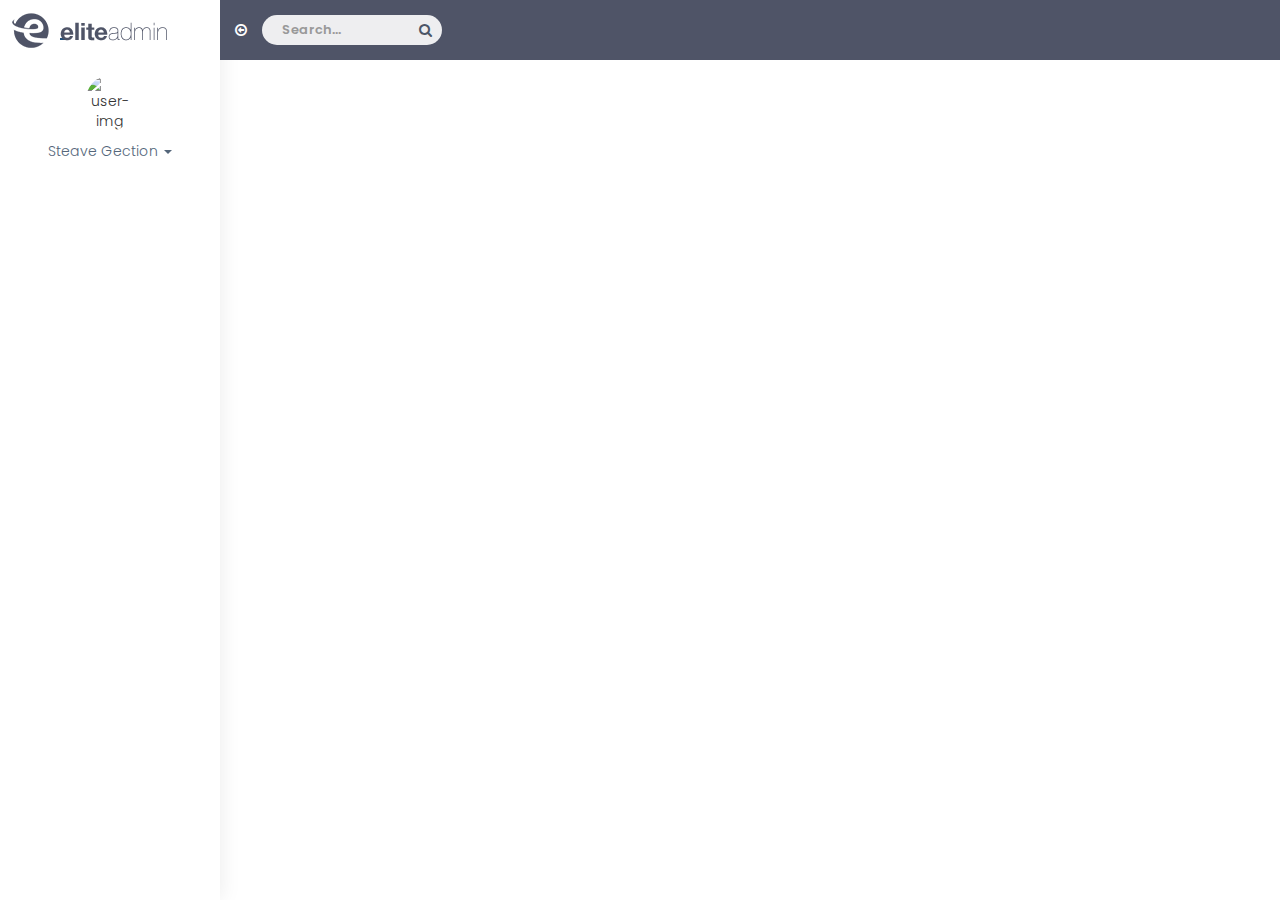
==== elite-admin.html @ aaea057f "initialize project" ====
<!DOCTYPE html>
<html lang="en">

<head>
    <meta charset="UTF-8">
    <title>NavTemplates</title>
    <link rel="stylesheet" href="css/bootstrap.css" />
    <link rel="stylesheet" href="css/font-awesome.min.css" />
    <link rel="stylesheet" href="css/style.css" />
    <link rel="stylesheet" href="css/waves.min.css">
    <link rel="stylesheet" href="css/animate.css">
    <style>
    @import url(https://fonts.googleapis.com/css?family=Poppins:300,400,500,600,700);
	html, body{
	    position: relative;
	    height: 100%;
	    background: #fff;
	}

	body{
		font-family: Poppins,sans-serif;
		font-weight: 300;
	}

    .dark-theme {
        background: #4F5467;
    }

	.navbar-header{
		width:100%;
		border:0;
	}

    .side-nav-head{
        border: 0;
    }

    nav .side-nav-head {
        width: 220px;
        background: #fff;
        float: left;
    }

	.hidden-xs .light-logo{
		margin-left:-6px;
	}

    .light-logo{
    	display: inline-block;
    }

    .logo{
	    color: #fff;
	    font-size: 22px;
	    padding-left: 0;
	    text-transform: uppercase;
    }

    .navbar-header,.navbar-default{
    	border:0;
    	margin:0;
    }

    .nav{
    	list-style: none;
    	display: -webkit-box;
    	display: -webkit-flex;
    	display: -ms-flexbox;
    	display: flex;
    }

    .navbar-links>li {
	    float: left;
	}
	
	.nav > li {
	    position: relative;
	    display: block;
	}

	.navbar-links > li > a {
	    color: #ffffff;
	}

	.navbar-links>li>a {
	    color: #fff;
	    padding: 0 14px;
	    line-height: 40px;
	    min-height: 40px;
	}
	
	.nav > li > a {
	    position: relative;
	    display: block;
	    padding: 10px 15px;
	    background: none;
	}

	.navbar-links>li>a:hover,.navbar-links>li>a:active {
	    background: rgba(0,0,0,.1) !important;
	}

	.nav>li>a:hover, .nav>li>a:focus {
	    background-color: transparent;
	}

	.navbar-search{
    	position: relative;
    	margin: 0;
	}

	.navbar-search a {
	    position: absolute;
	    top: 20px;
	    right: 10px;
	    color: #4c5667;
	}

	.navbar-search .form-control, .navbar-search .form-control:focus {
	    border: none;
	    font-size: 13px;
	    color: #4c5667;
	    padding-left: 20px;
	    padding-right: 40px;
	    background: rgba(255,255,255,.9);
	    box-shadow: none;
	    height: 30px;
	    font-weight: 600;
	    width: 180px;
	    display: inline-block;
	    line-height: 30px;
	    margin-top: 15px;
	    border-radius: 40px;
	    transition: .5s ease-out;
	}

	.sidebar{
		top:0;
		position: absolute;
		width: 220px;
		padding-top: 60px;
		min-height: 100%;
		background: #fff;
    	box-shadow: 1px 0px 20px rgba(0, 0, 0, 0.08);
    	overflow: visible;
	}

	.sidebar-nav{
	    position: relative;
	    overflow: visible;
	    width: auto;
	    height: 100%;
	}

	.user-profile{
	    padding: 15px 0;
	    position: relative;
	    text-align: center;
	}

	.user-profile a{
		color: #54667a;
		text-decoration: none;
	}

	.sidebar-nav img.img-circle{
		width: 50px;
		display: block;
   		margin: 0 auto 10px;
	}

	.user-profile .dropdown-menu{
		position: absolute;
		right:0;
		left:0;
		width:180px;
		margin:auto;
	}


    </style>
</head>

<body>
    <header>
        <nav class="navbar navbar-default navbar-static-top m-b-0">
            <div class="navbar-header dark-theme">
                <div class="side-nav-head">
                    <a class="logo" href="#">
						<img src="img/eliteadmin-logo-dark.png" alt="" class="light-logo">
						<span class="hidden-xs">
							<img src="img/eliteadmin-text-dark.png" alt="home" class="light-logo">
						</span>
					</a>
                </div>
                <ul class="nav navbar-left navbar-links hidden-xs active">
                    <li>
                    	<a href="javascript:void(0)" class="open-close hidden-xs waves-effect waves-light">
                    		<i class="fa fa-arrow-circle-o-left"></i>
                    	</a>
                    </li>
                    <li>
                        <form role="search" class="navbar-search hidden-xs">
                            <input type="text" placeholder="Search..." class="form-control">
                            <a href="" class="active"><i class="fa fa-search"></i></a>
                        </form>
                    </li>
                </ul>
            </div>
        </nav>
        <div class="navbar-default sidebar">
        	<div class="sidebar-nav">
        		<div class="user-profile">
        			<img src="http://eliteadmin.themedesigner.in/demos/plugins/images/users/varun.jpg" alt="user-img" class="img-circle">
        			<a href="#" class="dropdown-toggle u-dropdown" data-toggle="dropdown" role="button" aria-haspopup="true" aria-expanded="false">Steave Gection <span class="caret"></span></a>
        			<ul class="dropdown-menu animated flipInY">
                        <li><a href="#"><i class="ti-user"></i> My Profile</a></li>
                        <li><a href="#"><i class="ti-wallet"></i> My Balance</a></li>
                        <li><a href="#"><i class="ti-email"></i> Inbox</a></li>
                        <li role="separator" class="divider"></li>
                        <li><a href="#"><i class="ti-settings"></i> Account Setting</a></li>
                        <li role="separator" class="divider"></li>
                        <li><a href="login.html"><i class="fa fa-power-off"></i> Logout</a></li>
                    </ul>
        		</div>

        	</div>
        </div>
    </header>
    <script src="js/jquery.min.js"></script>
    <script src="js/bootstrap.min.js"></script>
    <script src="js/waves.min.js"></script>
    <script>
    	var config = {
		    // How long Waves effect duration 
		    // when it's clicked (in milliseconds)
		    duration: 500,

		    // Delay showing Waves effect on touch
		    // and hide the effect if user scrolls
		    // (0 to disable delay) (in milliseconds)
		    delay: 200
		};
		                
		// Initialise Waves with the config
		Waves.init(config);
    </script>
</body>

</html>
---- css/waves.min.css ----
/*!
 * Waves v0.7.5
 * http://fian.my.id/Waves 
 * 
 * Copyright 2014-2016 Alfiana E. Sibuea and other contributors 
 * Released under the MIT license 
 * https://github.com/fians/Waves/blob/master/LICENSE 
 */.waves-effect{position:relative;cursor:pointer;display:inline-block;overflow:hidden;-webkit-user-select:none;-moz-user-select:none;-ms-user-select:none;user-select:none;-webkit-tap-highlight-color:transparent}.waves-effect .waves-ripple{position:absolute;border-radius:50%;width:100px;height:100px;margin-top:-50px;margin-left:-50px;opacity:0;background:rgba(0,0,0,.2);background:-webkit-radial-gradient(rgba(0,0,0,.2) 0,rgba(0,0,0,.3) 40%,rgba(0,0,0,.4) 50%,rgba(0,0,0,.5) 60%,rgba(255,255,255,0) 70%);background:-o-radial-gradient(rgba(0,0,0,.2) 0,rgba(0,0,0,.3) 40%,rgba(0,0,0,.4) 50%,rgba(0,0,0,.5) 60%,rgba(255,255,255,0) 70%);background:-moz-radial-gradient(rgba(0,0,0,.2) 0,rgba(0,0,0,.3) 40%,rgba(0,0,0,.4) 50%,rgba(0,0,0,.5) 60%,rgba(255,255,255,0) 70%);background:radial-gradient(rgba(0,0,0,.2) 0,rgba(0,0,0,.3) 40%,rgba(0,0,0,.4) 50%,rgba(0,0,0,.5) 60%,rgba(255,255,255,0) 70%);-webkit-transition:all .5s ease-out;-moz-transition:all .5s ease-out;-o-transition:all .5s ease-out;transition:all .5s ease-out;-webkit-transition-property:-webkit-transform,opacity;-moz-transition-property:-moz-transform,opacity;-o-transition-property:-o-transform,opacity;transition-property:transform,opacity;-webkit-transform:scale(0) translate(0,0);-moz-transform:scale(0) translate(0,0);-ms-transform:scale(0) translate(0,0);-o-transform:scale(0) translate(0,0);transform:scale(0) translate(0,0);pointer-events:none}.waves-effect.waves-light .waves-ripple{background:rgba(255,255,255,.4);background:-webkit-radial-gradient(rgba(255,255,255,.2) 0,rgba(255,255,255,.3) 40%,rgba(255,255,255,.4) 50%,rgba(255,255,255,.5) 60%,rgba(255,255,255,0) 70%);background:-o-radial-gradient(rgba(255,255,255,.2) 0,rgba(255,255,255,.3) 40%,rgba(255,255,255,.4) 50%,rgba(255,255,255,.5) 60%,rgba(255,255,255,0) 70%);background:-moz-radial-gradient(rgba(255,255,255,.2) 0,rgba(255,255,255,.3) 40%,rgba(255,255,255,.4) 50%,rgba(255,255,255,.5) 60%,rgba(255,255,255,0) 70%);background:radial-gradient(rgba(255,255,255,.2) 0,rgba(255,255,255,.3) 40%,rgba(255,255,255,.4) 50%,rgba(255,255,255,.5) 60%,rgba(255,255,255,0) 70%)}.waves-effect.waves-classic .waves-ripple{background:rgba(0,0,0,.2)}.waves-effect.waves-classic.waves-light .waves-ripple{background:rgba(255,255,255,.4)}.waves-notransition{-webkit-transition:none!important;-moz-transition:none!important;-o-transition:none!important;transition:none!important}.waves-button,.waves-circle{-webkit-transform:translateZ(0);-moz-transform:translateZ(0);-ms-transform:translateZ(0);-o-transform:translateZ(0);transform:translateZ(0);-webkit-mask-image:-webkit-radial-gradient(circle,#fff 100%,#000 100%)}.waves-button,.waves-button:hover,.waves-button:visited,.waves-button-input{white-space:nowrap;vertical-align:middle;cursor:pointer;border:none;outline:0;color:inherit;background-color:transparent;font-size:1em;line-height:1em;text-align:center;text-decoration:none;z-index:1}.waves-button{padding:.85em 1.1em;border-radius:.2em}.waves-button-input{margin:0;padding:.85em 1.1em}.waves-input-wrapper{border-radius:.2em;vertical-align:bottom}.waves-input-wrapper.waves-button{padding:0}.waves-input-wrapper .waves-button-input{position:relative;top:0;left:0;z-index:1}.waves-circle{text-align:center;width:2.5em;height:2.5em;line-height:2.5em;border-radius:50%}.waves-float{-webkit-mask-image:none;-webkit-box-shadow:0 1px 1.5px 1px rgba(0,0,0,.12);box-shadow:0 1px 1.5px 1px rgba(0,0,0,.12);-webkit-transition:all 300ms;-moz-transition:all 300ms;-o-transition:all 300ms;transition:all 300ms}.waves-float:active{-webkit-box-shadow:0 8px 20px 1px rgba(0,0,0,.3);box-shadow:0 8px 20px 1px rgba(0,0,0,.3)}.waves-block{display:block}
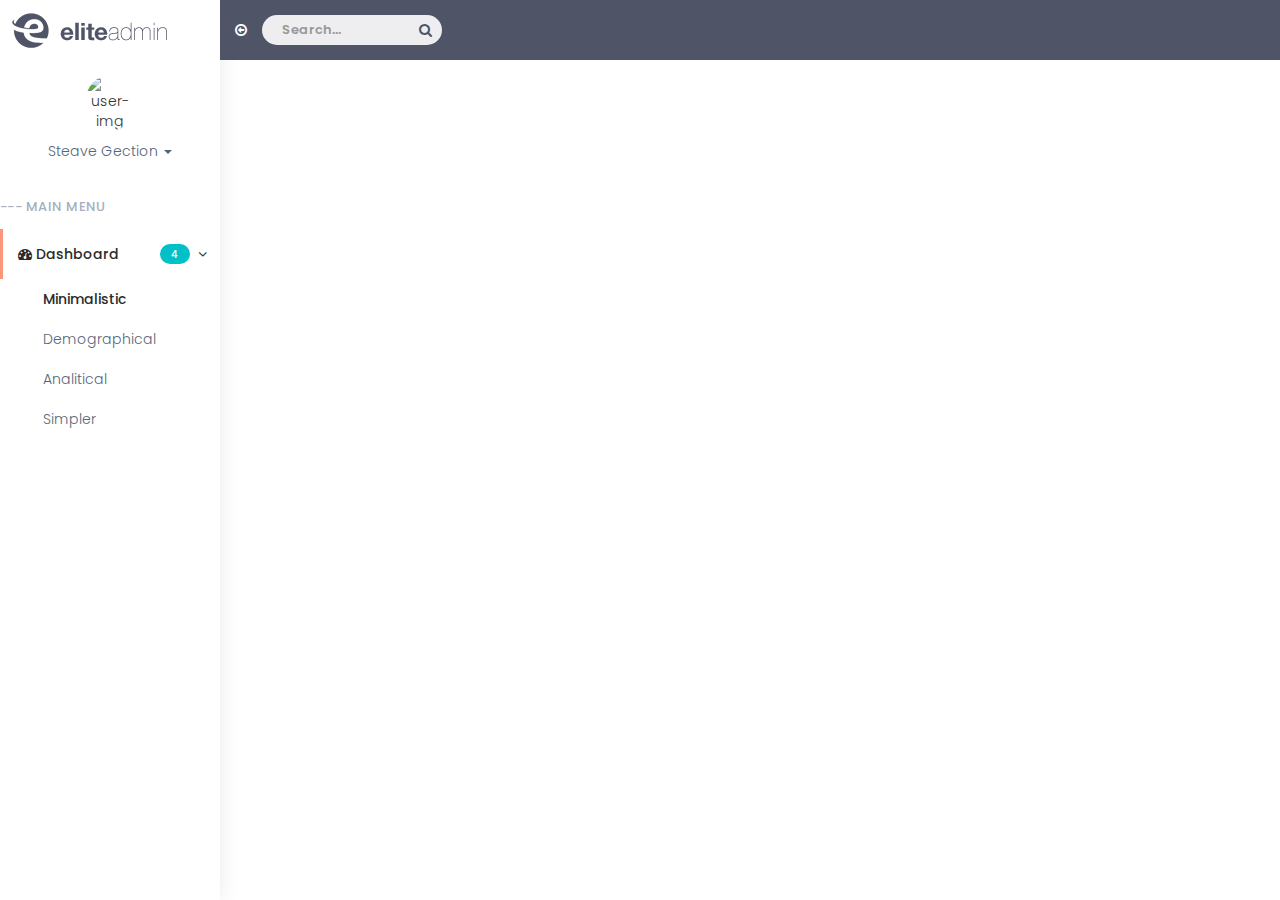
==== commit 2dc60220: "added 1 item to side nav with children" ====
--- a/elite-admin.html
+++ b/elite-admin.html
@@ -11,27 +11,36 @@
     <link rel="stylesheet" href="css/animate.css">
     <style>
     @import url(https://fonts.googleapis.com/css?family=Poppins:300,400,500,600,700);
-	html, body{
-	    position: relative;
-	    height: 100%;
-	    background: #fff;
-	}
-
-	body{
-		font-family: Poppins,sans-serif;
-		font-weight: 300;
-	}
+    html{
+    	height: 100%;
+    	position: relative;
+    }
+    body {
+        position: relative;
+        height: 100%;
+        background: #fff;
+        overflow-x:hidden;
+    }
+
+    body {
+        font-family: Poppins, sans-serif;
+        font-weight: 300;
+    }
+
+    a:hover{
+    	text-decoration: none;
+    }
 
     .dark-theme {
         background: #4F5467;
     }
 
-	.navbar-header{
-		width:100%;
-		border:0;
-	}
-
-    .side-nav-head{
+    .navbar-header {
+        width: 100%;
+        border: 0;
+    }
+
+    .side-nav-head {
         border: 0;
     }
 
@@ -41,143 +50,245 @@
         float: left;
     }
 
-	.hidden-xs .light-logo{
-		margin-left:-6px;
+    .hidden-xs .light-logo {
+        margin-left: -6px;
+    }
+
+    .light-logo {
+        display: inline-block;
+    }
+
+    .logo {
+        color: #fff;
+        font-size: 22px;
+        padding-left: 0;
+        text-transform: uppercase;
+    }
+
+    .navbar-header,
+    .navbar-default {
+        border: 0;
+        margin: 0;
+    }
+
+    .nav {
+        list-style: none;
+        display: -webkit-box;
+        display: -webkit-flex;
+        display: -ms-flexbox;
+        display: flex;
+    }
+
+    .navbar-links>li {
+        float: left;
+    }
+
+    .nav>li {
+        position: relative;
+        display: block;
+    }
+
+    .navbar-links>li>a {
+        color: #ffffff;
+    }
+
+    .navbar-links>li>a {
+        color: #fff;
+        padding: 0 14px;
+        line-height: 40px;
+        min-height: 40px;
+    }
+
+    .nav>li>a {
+        position: relative;
+        display: block;
+        padding: 10px 15px;
+        background: none;
+    }
+
+    .navbar-links>li>a:hover,
+    .navbar-links>li>a:active {
+        background: rgba(0, 0, 0, .1) !important;
+    }
+
+    .nav>li>a:hover,
+    .nav>li>a:focus {
+        background-color: transparent;
+    }
+
+    .navbar-search {
+        position: relative;
+        margin: 0;
+    }
+
+    .navbar-search a {
+        position: absolute;
+        top: 20px;
+        right: 10px;
+        color: #4c5667;
+    }
+
+    .navbar-search .form-control,
+    .navbar-search .form-control:focus {
+        border: none;
+        font-size: 13px;
+        color: #4c5667;
+        padding-left: 20px;
+        padding-right: 40px;
+        background: rgba(255, 255, 255, .9);
+        box-shadow: none;
+        height: 30px;
+        font-weight: 600;
+        width: 180px;
+        display: inline-block;
+        line-height: 30px;
+        margin-top: 15px;
+        border-radius: 40px;
+        transition: .5s ease-out;
+    }
+
+    .sidebar {
+        top: 0;
+        position: absolute;
+        width: 220px;
+        padding-top: 60px;
+        height: 100%;
+        background: #fff;
+        box-shadow: 1px 0px 20px rgba(0, 0, 0, 0.08);
+        overflow: visible;
+    }
+
+    .sidebar-nav {
+        position: relative;
+        overflow: visible;
+        width: auto;
+        height: 100%;
+    }
+
+    .user-profile {
+        padding: 15px 0;
+        position: relative;
+        text-align: center;
+    }
+
+    .user-profile a {
+        color: #54667a;
+        text-decoration: none;
+    }
+
+    .sidebar-nav img.img-circle {
+        width: 50px;
+        display: block;
+        margin: 0 auto 10px;
+    }
+
+    .user-profile .dropdown-menu {
+        position: absolute;
+        right: 0;
+        left: 0;
+        width: 180px;
+        margin: auto;
+    }
+
+    .sidebar-menu{
+    	display: block;
+    	list-style: none;
+    	padding-left: 0;
+    	margin-top: 0;
+    	margin-bottom: 0;
+    }
+
+    .sidebar-menu > li{
+	    position: relative;
+    	display: block;
+    }
+
+	.nav-second-level li a {
+		color: #54667a;
 	}
 
-    .light-logo{
-    	display: inline-block;
-    }
-
-    .logo{
-	    color: #fff;
-	    font-size: 22px;
-	    padding-left: 0;
-	    text-transform: uppercase;
-    }
-
-    .navbar-header,.navbar-default{
-    	border:0;
-    	margin:0;
-    }
-
-    .nav{
-    	list-style: none;
-    	display: -webkit-box;
-    	display: -webkit-flex;
-    	display: -ms-flexbox;
-    	display: flex;
-    }
-
-    .navbar-links>li {
-	    float: left;
+	.nav-second-level li a.active{
+		color: #2b2b2b;
+	    font-weight: 500;
 	}
 	
-	.nav > li {
-	    position: relative;
+    .sidebar-menu > li > a{
+    	padding: 15px 30px 15px 15px;
+	    border-left: 3px solid #fb9678;
+	    color: #54667a;
+	    font-weight: 500;
 	    display: block;
-	}
-
-	.navbar-links > li > a {
-	    color: #ffffff;
-	}
-
-	.navbar-links>li>a {
-	    color: #fff;
-	    padding: 0 14px;
-	    line-height: 40px;
-	    min-height: 40px;
-	}
-	
-	.nav > li > a {
-	    position: relative;
-	    display: block;
-	    padding: 10px 15px;
-	    background: none;
-	}
-
-	.navbar-links>li>a:hover,.navbar-links>li>a:active {
-	    background: rgba(0,0,0,.1) !important;
-	}
-
-	.nav>li>a:hover, .nav>li>a:focus {
-	    background-color: transparent;
-	}
-
-	.navbar-search{
+	    text-decoration: none;
+    }
+
+    .sidebar-menu > li > a.active{
+    	color: #2b2b2b;
+    }
+
+    .sidebar-menu > li > a:hover{
+		background : rgba(0, 0, 0, 0.03);
+    }
+
+    .nav-small-cap{
+	    color: #a6afbb;
+	    cursor: default;
+	    font-weight: 500;
+	    text-transform: uppercase;
+	    font-size: 13px;
+	    letter-spacing: .035em;
+	    padding: 12px 15px!important;
+	    pointer-events: none;
+	    margin: 20px 0 0 -15px;
+    }
+
+    .m-t-10{
+    	margin-top: 10px;
+    }
+
+    .linear-icon{
     	position: relative;
-    	margin: 0;
-	}
-
-	.navbar-search a {
+    }
+
+    .sidebar-menu .arrow{
 	    position: absolute;
-	    top: 20px;
-	    right: 10px;
-	    color: #4c5667;
-	}
-
-	.navbar-search .form-control, .navbar-search .form-control:focus {
-	    border: none;
-	    font-size: 13px;
-	    color: #4c5667;
-	    padding-left: 20px;
-	    padding-right: 40px;
-	    background: rgba(255,255,255,.9);
-	    box-shadow: none;
-	    height: 30px;
-	    font-weight: 600;
-	    width: 180px;
-	    display: inline-block;
-	    line-height: 30px;
-	    margin-top: 15px;
-	    border-radius: 40px;
-	    transition: .5s ease-out;
-	}
-
-	.sidebar{
-		top:0;
-		position: absolute;
-		width: 220px;
-		padding-top: 60px;
-		min-height: 100%;
-		background: #fff;
-    	box-shadow: 1px 0px 20px rgba(0, 0, 0, 0.08);
-    	overflow: visible;
-	}
-
-	.sidebar-nav{
-	    position: relative;
-	    overflow: visible;
-	    width: auto;
-	    height: 100%;
-	}
-
-	.user-profile{
-	    padding: 15px 0;
-	    position: relative;
+        float: right;
+	    right: 15px;
+	    top: 18px;
+    }
+
+    .sidebar-menu li.active .arrow{
+		transform: rotate(90deg);
+    }
+
+    .sidebar-menu .pills{
+    	font-size: 10px;
+	    border-radius: 60px;
+	    padding: 6px 8px;
+	    min-width: 30px;
+	    height: 20px;
 	    text-align: center;
-	}
-
-	.user-profile a{
-		color: #54667a;
-		text-decoration: none;
-	}
-
-	.sidebar-nav img.img-circle{
-		width: 50px;
-		display: block;
-   		margin: 0 auto 10px;
-	}
-
-	.user-profile .dropdown-menu{
-		position: absolute;
-		right:0;
-		left:0;
-		width:180px;
-		margin:auto;
-	}
-
-
+	    line-height: 1;
+    }
+
+    .pills-blue{
+    	background: #01c0c8;
+		color:#fff;
+    }
+
+    #side-menu .nav-second-level{
+    	flex-direction: column;
+		margin-bottom: 0;
+	    padding-left: 0;
+	    list-style: none;
+    }
+
+    #side-menu .nav-second-level a{
+    	padding-left: 43px;
+    }
+
+    #side-menu .nav-second-level.in{
+    	display: block;
+    }
     </style>
 </head>
 
@@ -195,7 +306,7 @@
                 </div>
                 <ul class="nav navbar-left navbar-links hidden-xs active">
                     <li>
-                    	<a href="javascript:void(0)" class="open-close hidden-xs waves-effect waves-light">
+                        <a href="javascript:void(0)" class="open-close hidden-xs waves-effect waves-light">
                     		<i class="fa fa-arrow-circle-o-left"></i>
                     	</a>
                     </li>
@@ -209,11 +320,11 @@
             </div>
         </nav>
         <div class="navbar-default sidebar">
-        	<div class="sidebar-nav">
-        		<div class="user-profile">
-        			<img src="http://eliteadmin.themedesigner.in/demos/plugins/images/users/varun.jpg" alt="user-img" class="img-circle">
-        			<a href="#" class="dropdown-toggle u-dropdown" data-toggle="dropdown" role="button" aria-haspopup="true" aria-expanded="false">Steave Gection <span class="caret"></span></a>
-        			<ul class="dropdown-menu animated flipInY">
+            <div class="sidebar-nav">
+                <div class="user-profile">
+                    <img src="http://eliteadmin.themedesigner.in/demos/plugins/images/users/varun.jpg" alt="user-img" class="img-circle">
+                    <a href="#" class="dropdown-toggle u-dropdown" data-toggle="dropdown" role="button" aria-haspopup="true" aria-expanded="false">Steave Gection <span class="caret"></span></a>
+                    <ul class="dropdown-menu animated flipInY">
                         <li><a href="#"><i class="ti-user"></i> My Profile</a></li>
                         <li><a href="#"><i class="ti-wallet"></i> My Balance</a></li>
                         <li><a href="#"><i class="ti-email"></i> Inbox</a></li>
@@ -222,28 +333,58 @@
                         <li role="separator" class="divider"></li>
                         <li><a href="login.html"><i class="fa fa-power-off"></i> Logout</a></li>
                     </ul>
-        		</div>
-
-        	</div>
+                </div>
+                <ul class="sidebar-menu" id="side-menu">
+                    <li class="sidebar-search hidden-sm hidden-md hidden-lg">
+                        <!-- input-group -->
+                        <div class="input-group custom-search-form">
+                            <input type="text" class="form-control" placeholder="Search...">
+                            <span class="input-group-btn">
+            <button class="btn btn-default" type="button"> <i class="fa fa-search"></i> </button>
+            </span> </div>
+                        <!-- /input-group -->
+                    </li>
+                    <li class="nav-small-cap m-t-10">--- Main Menu</li>
+                    <li class="active">
+                    	<a href="#" class="waves-effect active">
+                    		<i class="linear-icon fa fa-tachometer" data-icon="v"></i> 
+                    		<span class="hide-menu"> Dashboard 
+                    			<span class="fa fa-angle-right arrow"></span>
+                    			<span class="pills pills-blue pull-right">4</span>
+                    		</span>
+                    	</a>
+                        <ul class="nav nav-second-level collapse" aria-expanded="false" style="height: 0px;">
+                            <li><a href="index.html" class="active">Minimalistic</a> </li>
+                            <li><a href="index2.html">Demographical</a> </li>
+                            <li><a href="index3.html">Analitical</a> </li>
+                            <li><a href="index4.html">Simpler</a> </li>
+                        </ul>
+                    </li>
+                </ul>
+            </div>
         </div>
     </header>
     <script src="js/jquery.min.js"></script>
     <script src="js/bootstrap.min.js"></script>
     <script src="js/waves.min.js"></script>
+	<script>
+		
+	</script>
+
     <script>
-    	var config = {
-		    // How long Waves effect duration 
-		    // when it's clicked (in milliseconds)
-		    duration: 500,
-
-		    // Delay showing Waves effect on touch
-		    // and hide the effect if user scrolls
-		    // (0 to disable delay) (in milliseconds)
-		    delay: 200
-		};
-		                
-		// Initialise Waves with the config
-		Waves.init(config);
+    var config = {
+        // How long Waves effect duration 
+        // when it's clicked (in milliseconds)
+        duration: 500,
+
+        // Delay showing Waves effect on touch
+        // and hide the effect if user scrolls
+        // (0 to disable delay) (in milliseconds)
+        delay: 200
+    };
+
+    // Initialise Waves with the config
+    Waves.init(config);
     </script>
 </body>
 
